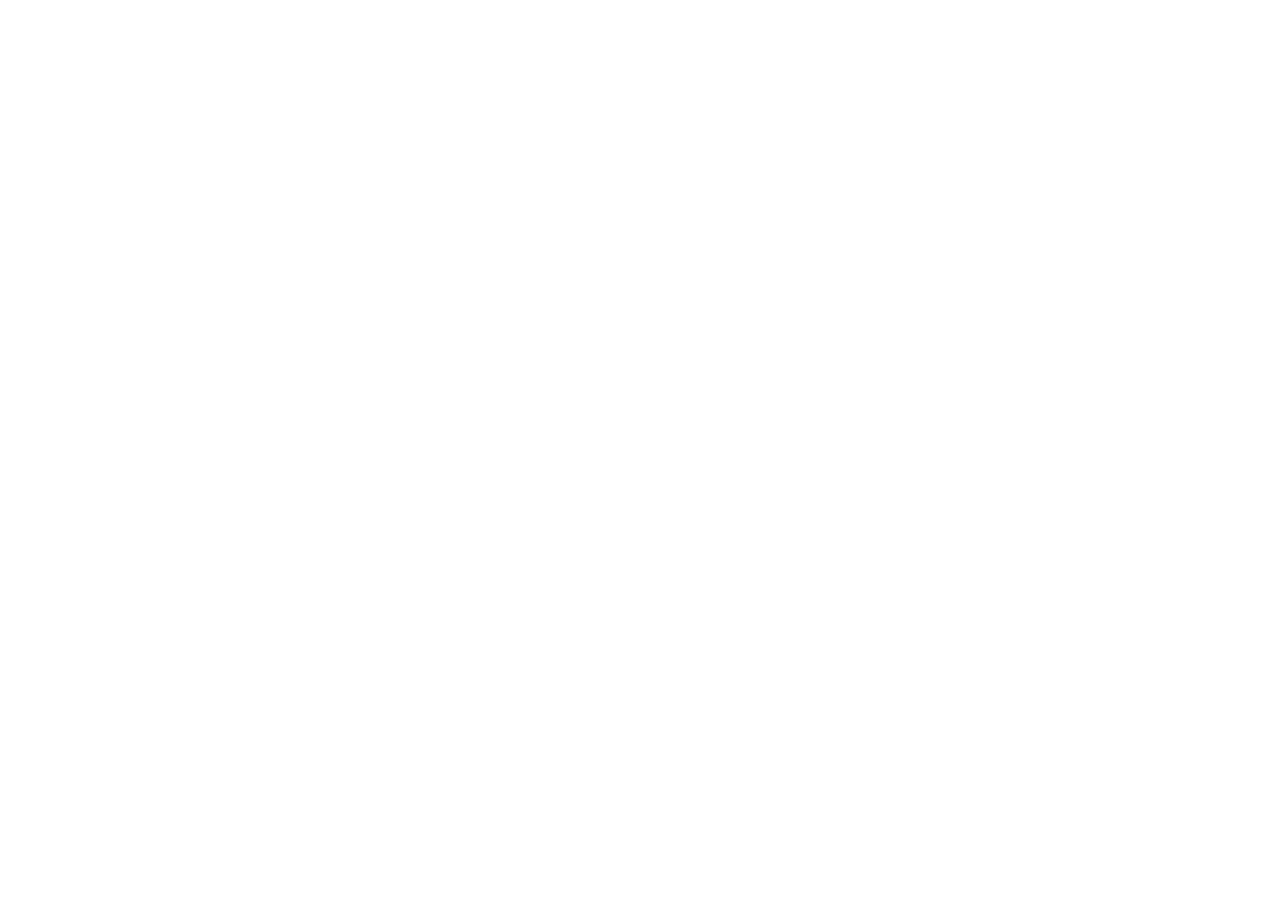
==== daily.html @ 09e48899 "New webpage for daily forecast" ====
<!DOCTYPE html>
<html lang="en">
<head>
  <meta charset="UTF-8">
  <meta name="viewport" content="width=device-width, initial-scale=1.0">
  <title>Daily Weather Forecast</title>
  <link rel="stylesheet" href="styles.css">
---- styles.css ----
table {
    width: 100%;
    border-collapse: collapse;
    font-family: Arial, sans-serif;
    font-size: 14px;
    color: #333333;
  }
  
.temperature {
    font-size: 14px;
}

.wind {

}
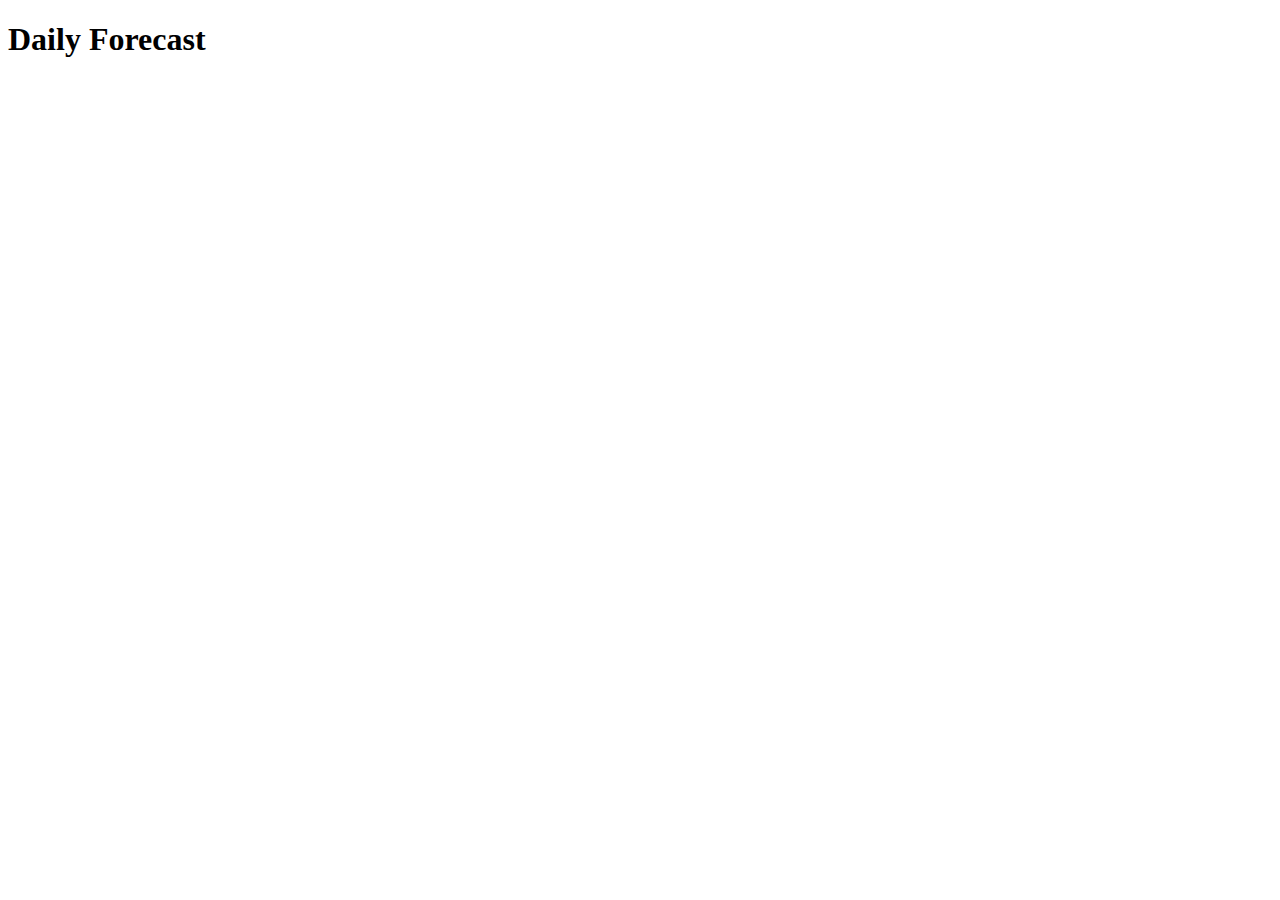
==== commit 72dcb0e2: "started the daily.html page setup" ====
--- a/daily.html
+++ b/daily.html
@@ -3,5 +3,20 @@
 <head>
   <meta charset="UTF-8">
   <meta name="viewport" content="width=device-width, initial-scale=1.0">
-  <title>Daily Weather Forecast</title>
-  <link rel="stylesheet" href="styles.css">+  <title>Cycling and Running Weather</title>
+  <link rel="stylesheet" href="styles.css">
+</head>
+<header>
+    <h1>Daily Forecast</h1>
+</header>
+<body>
+    <div id="daily-container"></div>
+    <script src="script.js"></script>
+    <script>
+
+    </script>
+      
+</body>
+</html>
+
+
